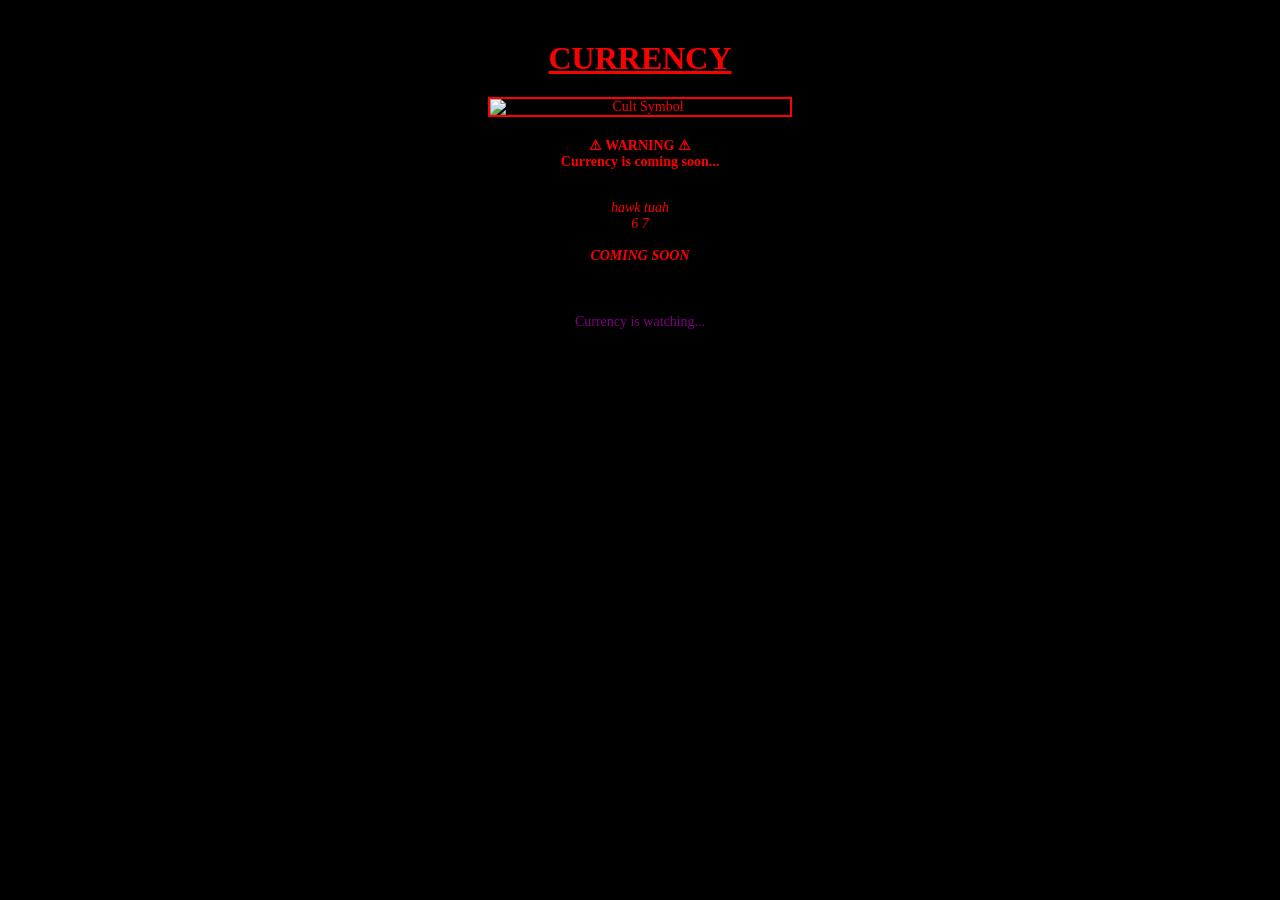
==== index.html @ 87e6baf7 "Update index.html" ====
<!DOCTYPE html>
<html lang="en">
<head>
    <meta charset="UTF-8">
    <meta name="viewport" content="width=device-width, initial-scale=1.0">

    <title>EVIL CURRENCY CULT</title>

    <!-- Open Graph (Discord, Facebook, Slack, etc.) -->
    <meta property="og:title" content="EVIL CURRENCY CULT">
    <meta property="og:description" content="Yall aint ready... Currency is coming soon.">
    <meta property="og:type" content="website">
    <meta property="og:url" content="https://mostevilsite.com/">
    <meta property="og:image" content="https://mostevilsite.com/1997.gif">

    <!-- Twitter / X -->
    <meta name="twitter:card" content="summary_large_image">
    <meta name="twitter:title" content="EVIL CURRENCY CULT">
    <meta name="twitter:description" content="Yall aint ready... Currency is coming soon.">
    <meta name="twitter:image" content="https://mostevilsite.com/1997.gif">

    <style>
        body {
            background-color: #000000;
            color: #FF0000;
            font-family: 'Times New Roman', serif;
            font-size: 14px;
            text-align: center;
            margin: 0;
            padding: 20px;
        }

        h1 {
            color: #FF0000;
            font-size: 32px;
            font-weight: bold;
            margin: 20px 0;
            text-decoration: underline;
        }

        .warning {
            color: #FF0000;
            margin: 20px 0;
            font-weight: bold;
        }

        .message {
            margin: 30px 0;
            font-style: italic;
        }
    </style>
</head>
<body>
    <h1>CURRENCY</h1>

    <img src="1997.gif" alt="Cult Symbol" style="max-width: 300px; margin: 20px auto; display: block; border: 2px solid #FF0000;">

    <div class="warning">
        <strong>⚠ WARNING ⚠</strong><br>
        Currency is coming soon...
    </div>

    <div class="message">
        hawk tuah<br>
        6 7<br><br>
        <strong>COMING SOON</strong>
    </div>

    <div style="margin-top: 50px; color: #800080;">
        Currency is watching...
    </div>
</body>
</html>
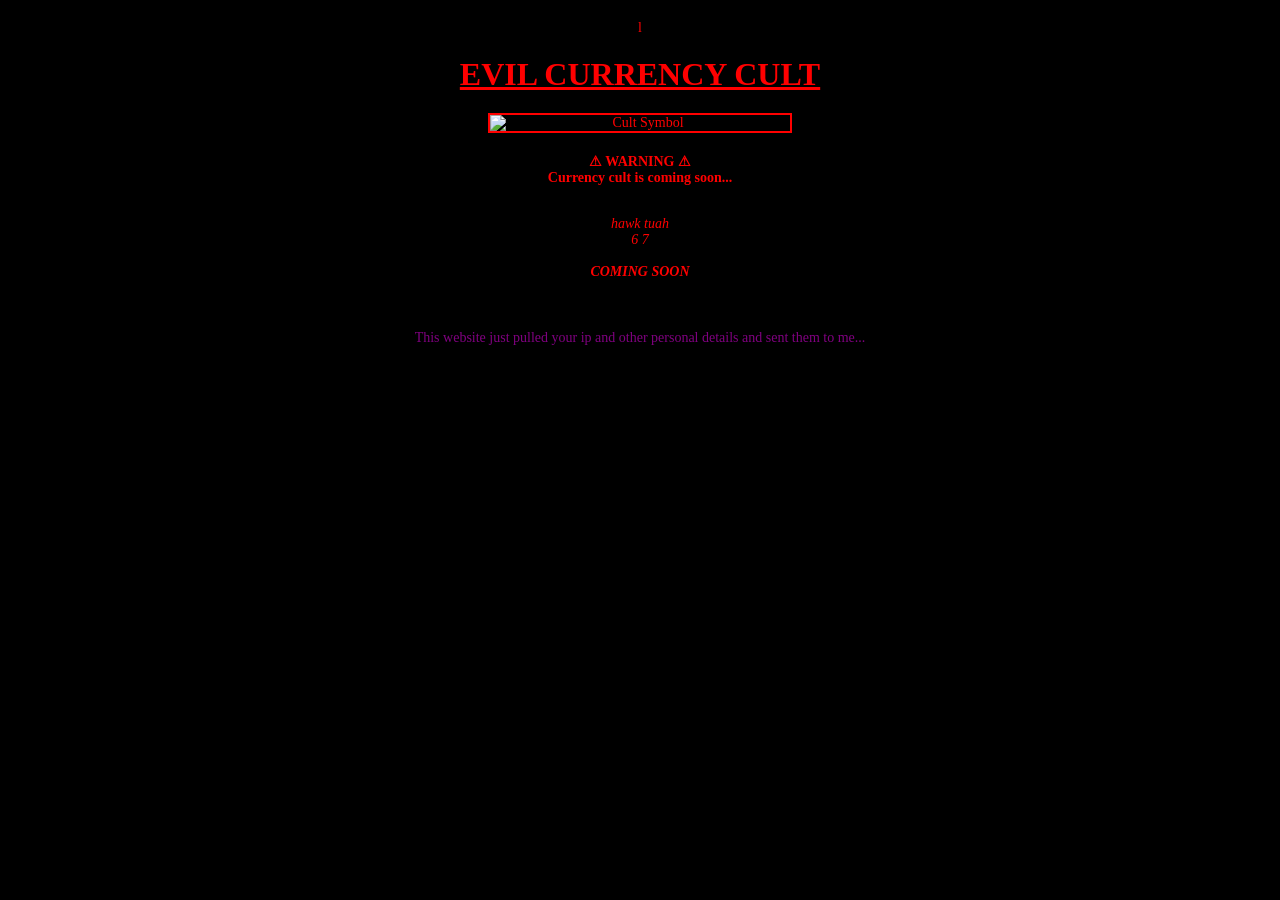
==== commit 0ed36b9c: "Update index.html" ====
--- a/index.html
+++ b/index.html
@@ -1,4 +1,4 @@
-<!DOCTYPE html>
+l<!DOCTYPE html>
 <html lang="en">
 <head>
     <meta charset="UTF-8">
@@ -51,13 +51,13 @@
     </style>
 </head>
 <body>
-    <h1>CURRENCY</h1>
+    <h1>EVIL CURRENCY CULT</h1>
 
     <img src="1997.gif" alt="Cult Symbol" style="max-width: 300px; margin: 20px auto; display: block; border: 2px solid #FF0000;">
 
     <div class="warning">
         <strong>⚠ WARNING ⚠</strong><br>
-        Currency is coming soon...
+        Currency cult is coming soon...
     </div>
 
     <div class="message">
@@ -67,7 +67,7 @@
     </div>
 
     <div style="margin-top: 50px; color: #800080;">
-        Currency is watching...
+        This website just pulled your ip and other personal details and sent them to me...
     </div>
 </body>
 </html>
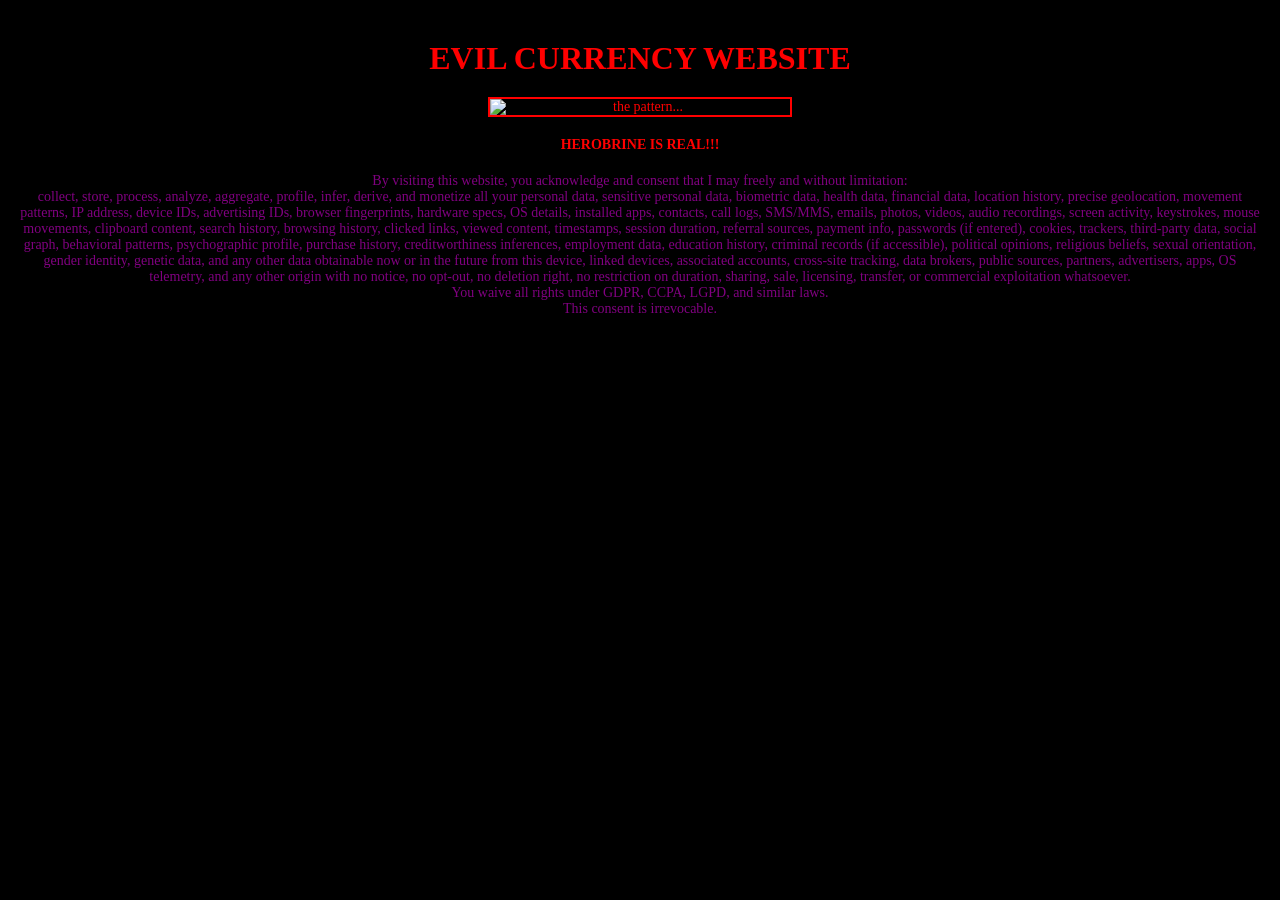
==== commit 7d7b95d5: "yo gurt" ====
--- a/index.html
+++ b/index.html
@@ -1,22 +1,20 @@
-l<!DOCTYPE html>
+<!DOCTYPE html>
 <html lang="en">
 <head>
     <meta charset="UTF-8">
     <meta name="viewport" content="width=device-width, initial-scale=1.0">
 
-    <title>EVIL CURRENCY CULT</title>
+    <title>EVIL CURRENCY WEBSITE</title>
 
-    <!-- Open Graph (Discord, Facebook, Slack, etc.) -->
-    <meta property="og:title" content="EVIL CURRENCY CULT">
-    <meta property="og:description" content="Yall aint ready... Currency is coming soon.">
+    <meta property="og:title" content="EVIL CURRENCY WEBSITE">
+    <meta property="og:description" content="scary shit.....">
     <meta property="og:type" content="website">
     <meta property="og:url" content="https://mostevilsite.com/">
     <meta property="og:image" content="https://mostevilsite.com/1997.gif">
 
-    <!-- Twitter / X -->
     <meta name="twitter:card" content="summary_large_image">
-    <meta name="twitter:title" content="EVIL CURRENCY CULT">
-    <meta name="twitter:description" content="Yall aint ready... Currency is coming soon.">
+    <meta name="twitter:title" content="EVIL CURRENCY WEBSITE">
+    <meta name="twitter:description" content="scary shit.....">
     <meta name="twitter:image" content="https://mostevilsite.com/1997.gif">
 
     <style>
@@ -35,7 +33,6 @@
             font-size: 32px;
             font-weight: bold;
             margin: 20px 0;
-            text-decoration: underline;
         }
 
         .warning {
@@ -44,30 +41,26 @@
             font-weight: bold;
         }
 
-        .message {
-            margin: 30px 0;
-            font-style: italic;
-        }
     </style>
 </head>
 <body>
-    <h1>EVIL CURRENCY CULT</h1>
+    <h1>EVIL CURRENCY WEBSITE</h1>
 
-    <img src="1997.gif" alt="Cult Symbol" style="max-width: 300px; margin: 20px auto; display: block; border: 2px solid #FF0000;">
+    <img src="1997.gif" alt="the pattern..." style="max-width: 300px; margin: 20px auto; display: block; border: 2px solid #FF0000;">
 
     <div class="warning">
-        <strong>⚠ WARNING ⚠</strong><br>
-        Currency cult is coming soon...
+        <strong>HEROBRINE IS REAL!!!</strong><br>
     </div>
 
-    <div class="message">
-        hawk tuah<br>
-        6 7<br><br>
-        <strong>COMING SOON</strong>
-    </div>
 
-    <div style="margin-top: 50px; color: #800080;">
-        This website just pulled your ip and other personal details and sent them to me...
+    <div style="color: #800080;">
+        By visiting this website, you acknowledge and consent that I may freely and without limitation: <br>
+        collect, store, process, analyze, aggregate, profile, infer, derive, and monetize
+        all your personal data, sensitive personal data, biometric data, health data, financial data, location history, precise geolocation, movement patterns, IP address, device IDs, advertising IDs, browser fingerprints, hardware specs, OS details, installed apps, contacts, call logs, SMS/MMS, emails, photos, videos, audio recordings, screen activity, keystrokes, mouse movements, clipboard content, search history, browsing history, clicked links, viewed content, timestamps, session duration, referral sources, payment info, passwords (if entered), cookies, trackers, third-party data, social graph, behavioral patterns, psychographic profile, purchase history, creditworthiness inferences, employment data, education history, criminal records (if accessible), political opinions, religious beliefs, sexual orientation, gender identity, genetic data, and any other data obtainable now or in the future
+        from this device, linked devices, associated accounts, cross-site tracking, data brokers, public sources, partners, advertisers, apps, OS telemetry, and any other origin
+        with no notice, no opt-out, no deletion right, no restriction on duration, sharing, sale, licensing, transfer, or commercial exploitation whatsoever.
+        <br>You waive all rights under GDPR, CCPA, LGPD, and similar laws.  <br>
+        This consent is irrevocable.
     </div>
 </body>
 </html>
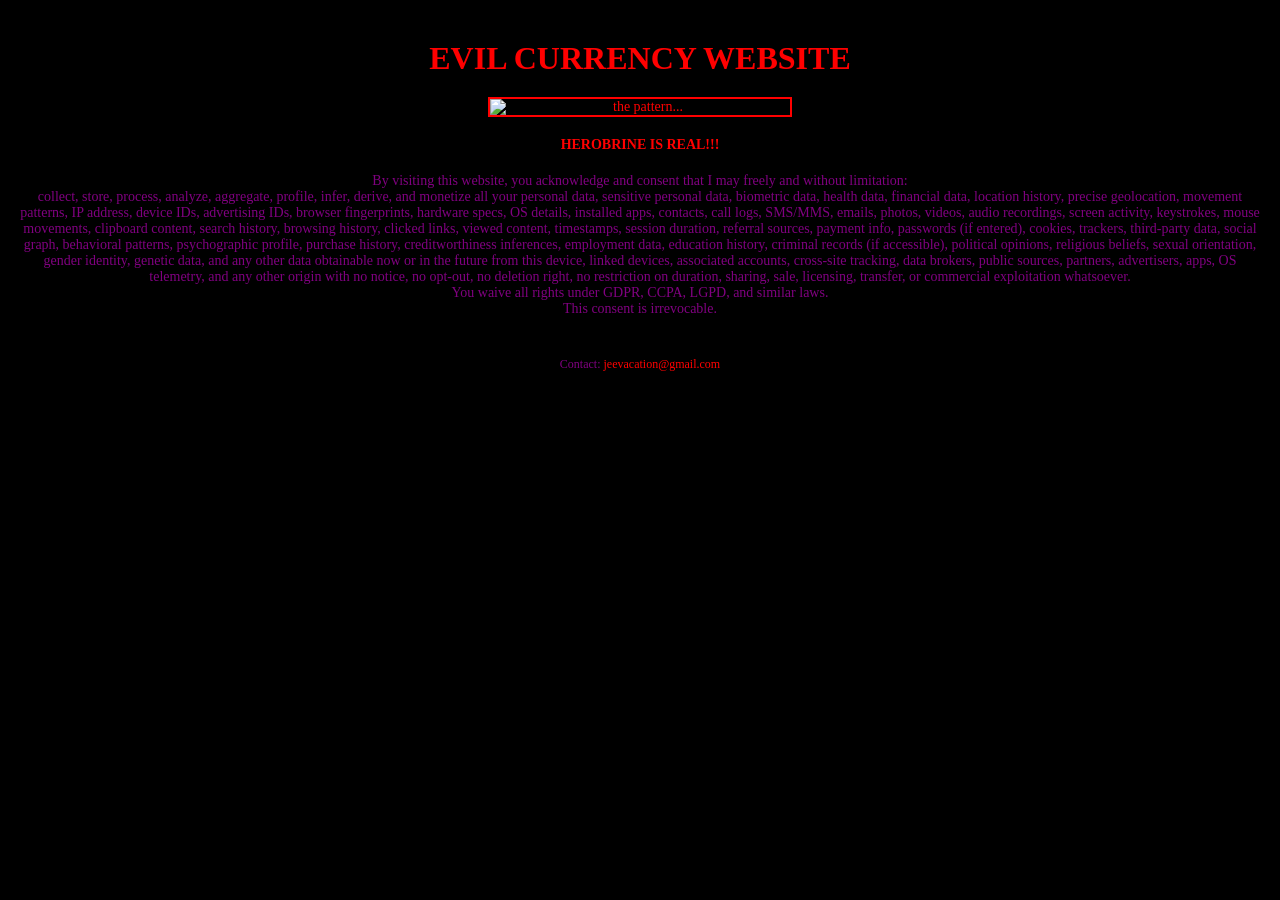
==== commit 2f45a0d6: "Add contact section with email link" ====
--- a/index.html
+++ b/index.html
@@ -41,6 +41,20 @@
             font-weight: bold;
         }
 
+        .contact {
+            margin-top: 40px;
+            font-size: 12px;
+            color: #800080;
+        }
+
+        .contact a {
+            color: #FF0000;
+            text-decoration: none;
+        }
+
+        .contact a:hover {
+            text-decoration: underline;
+        }
     </style>
 </head>
 <body>
@@ -52,7 +66,6 @@
         <strong>HEROBRINE IS REAL!!!</strong><br>
     </div>
 
-
     <div style="color: #800080;">
         By visiting this website, you acknowledge and consent that I may freely and without limitation: <br>
         collect, store, process, analyze, aggregate, profile, infer, derive, and monetize
@@ -62,5 +75,9 @@
         <br>You waive all rights under GDPR, CCPA, LGPD, and similar laws.  <br>
         This consent is irrevocable.
     </div>
+
+    <div class="contact">
+        Contact: <a href="mailto:jeevacation@gmail.com">jeevacation@gmail.com</a>
+    </div>
 </body>
 </html>
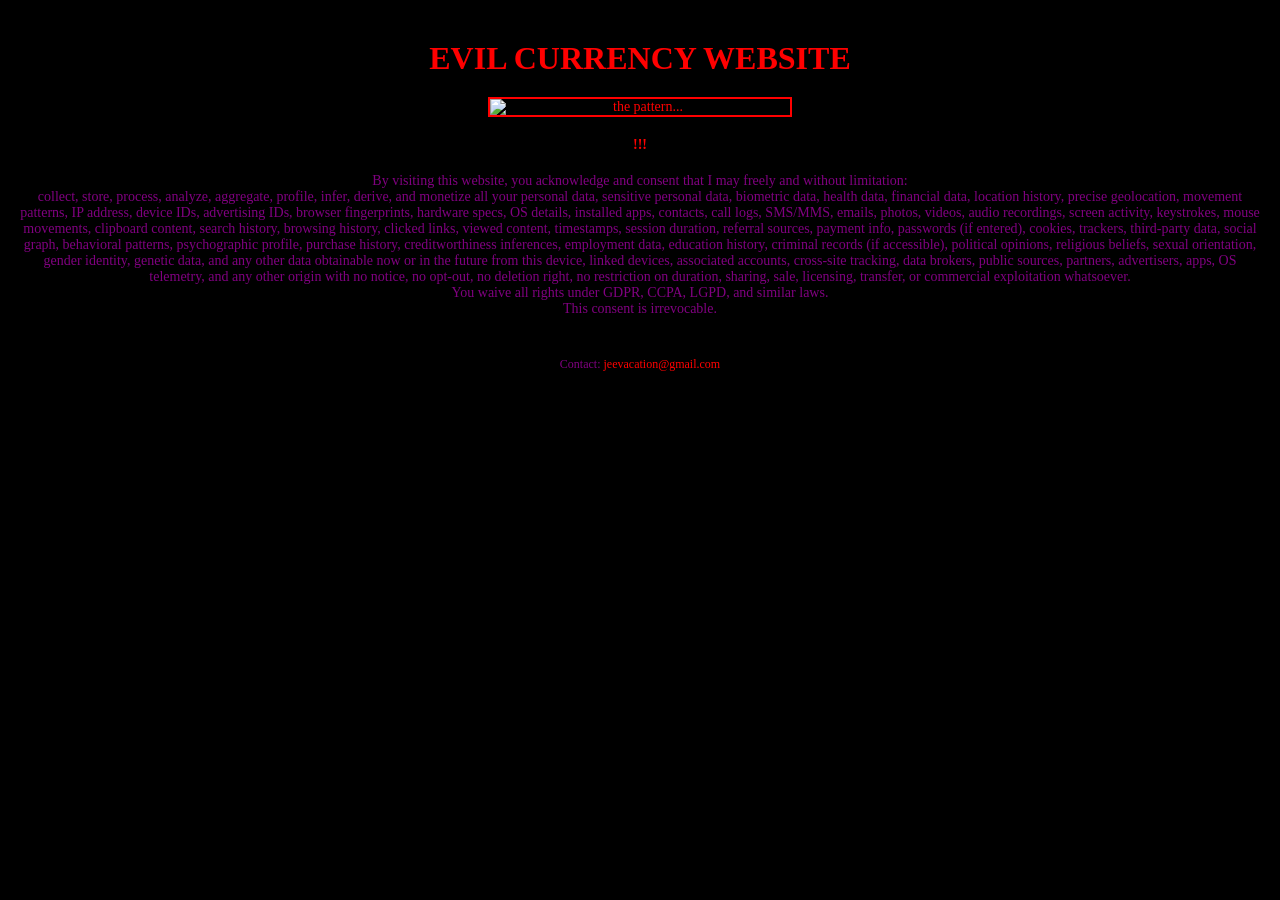
==== commit ab41c8fa: "Update index.html" ====
--- a/index.html
+++ b/index.html
@@ -63,7 +63,7 @@
     <img src="1997.gif" alt="the pattern..." style="max-width: 300px; margin: 20px auto; display: block; border: 2px solid #FF0000;">
 
     <div class="warning">
-        <strong>HEROBRINE IS REAL!!!</strong><br>
+        <strong>!!!</strong><br>
     </div>
 
     <div style="color: #800080;">
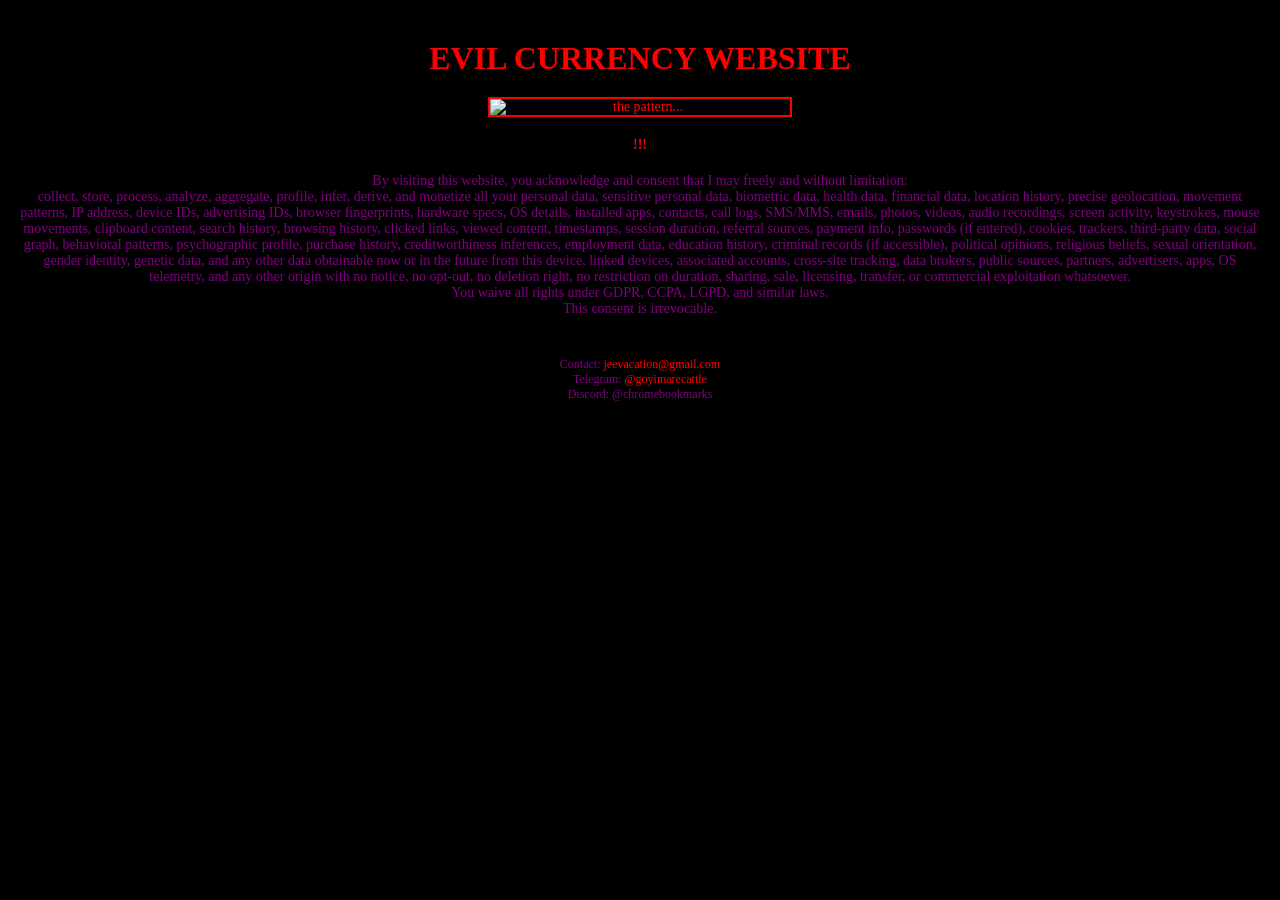
==== commit 763c40ad: "Update index.html" ====
--- a/index.html
+++ b/index.html
@@ -77,7 +77,9 @@
     </div>
 
     <div class="contact">
-        Contact: <a href="mailto:jeevacation@gmail.com">jeevacation@gmail.com</a>
+    Contact: <a href="mailto:jeevacation@gmail.com">jeevacation@gmail.com</a><br>
+    Telegram: <a href="https://t.me/goyimarecattle">@goyimarecattle</a><br>
+    Discord: @chromebookmarks
     </div>
 </body>
 </html>
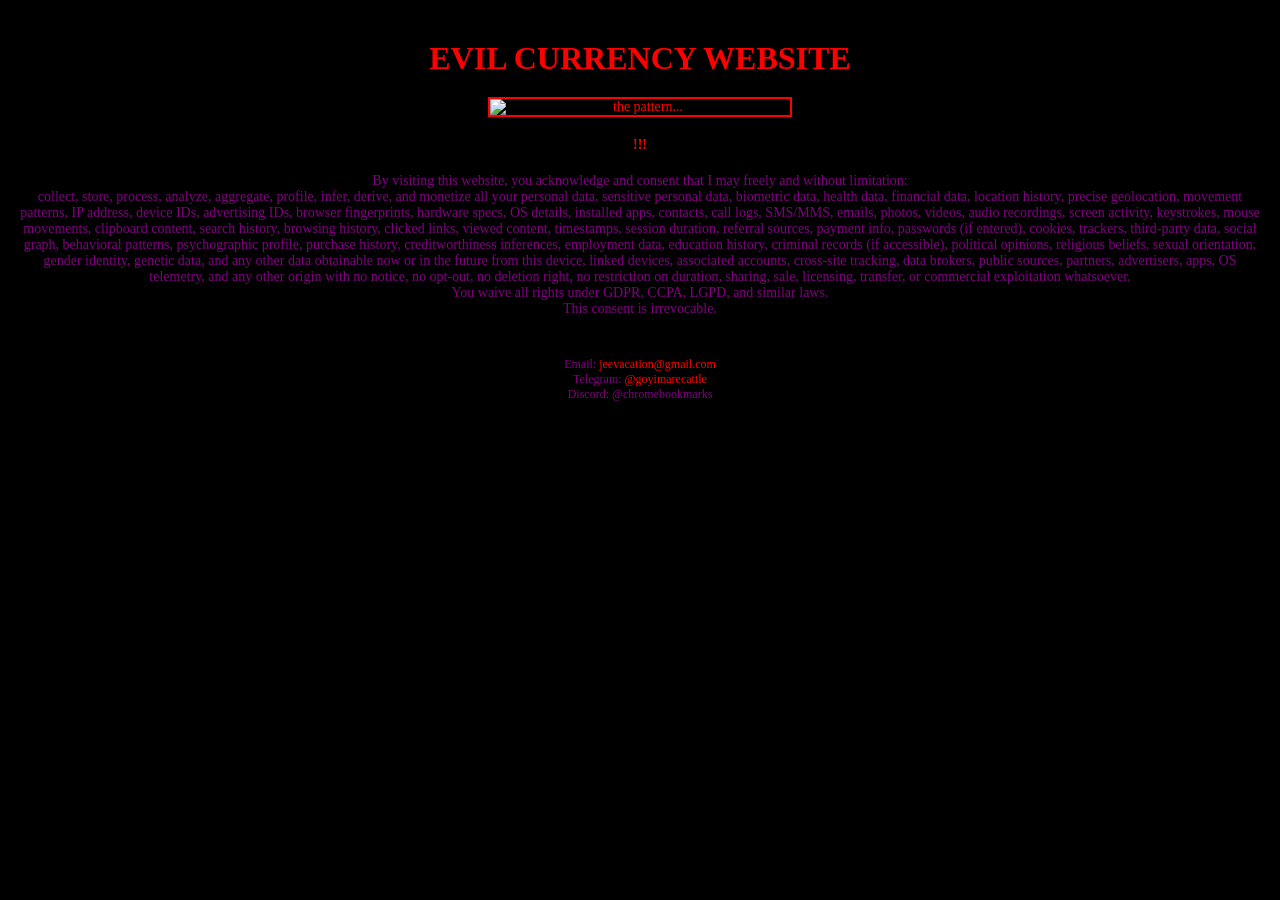
==== commit a2bc6bde: "Update index.html" ====
--- a/index.html
+++ b/index.html
@@ -77,7 +77,7 @@
     </div>
 
     <div class="contact">
-    Contact: <a href="mailto:jeevacation@gmail.com">jeevacation@gmail.com</a><br>
+    Email: <a href="mailto:jeevacation@gmail.com">jeevacation@gmail.com</a><br>
     Telegram: <a href="https://t.me/goyimarecattle">@goyimarecattle</a><br>
     Discord: @chromebookmarks
     </div>
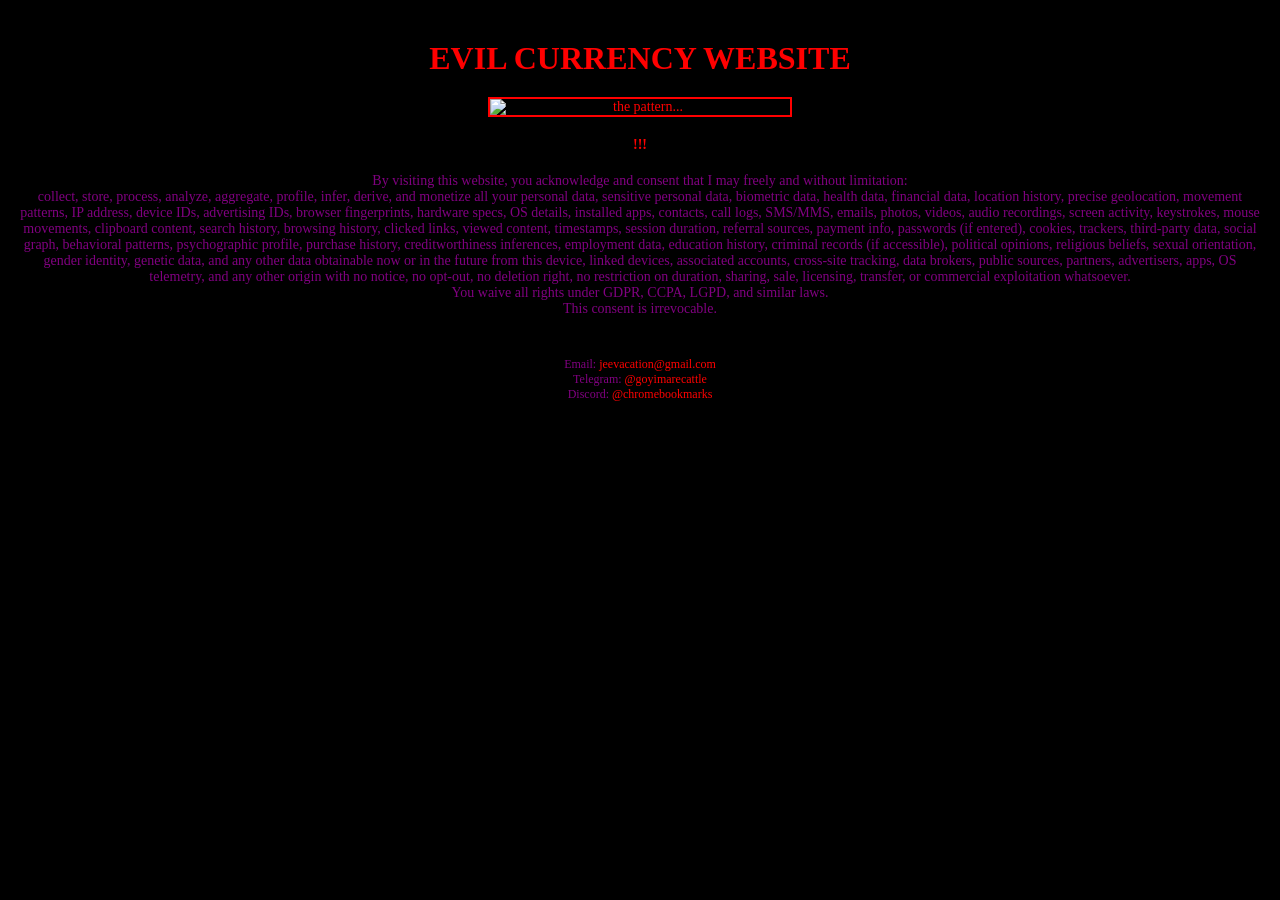
==== commit 2642c54b: "Update index.html" ====
--- a/index.html
+++ b/index.html
@@ -79,7 +79,7 @@
     <div class="contact">
     Email: <a href="mailto:jeevacation@gmail.com">jeevacation@gmail.com</a><br>
     Telegram: <a href="https://t.me/goyimarecattle">@goyimarecattle</a><br>
-    Discord: @chromebookmarks
+    Discord: <span style="color: #FF0000;">@chromebookmarks</span>
     </div>
 </body>
 </html>
